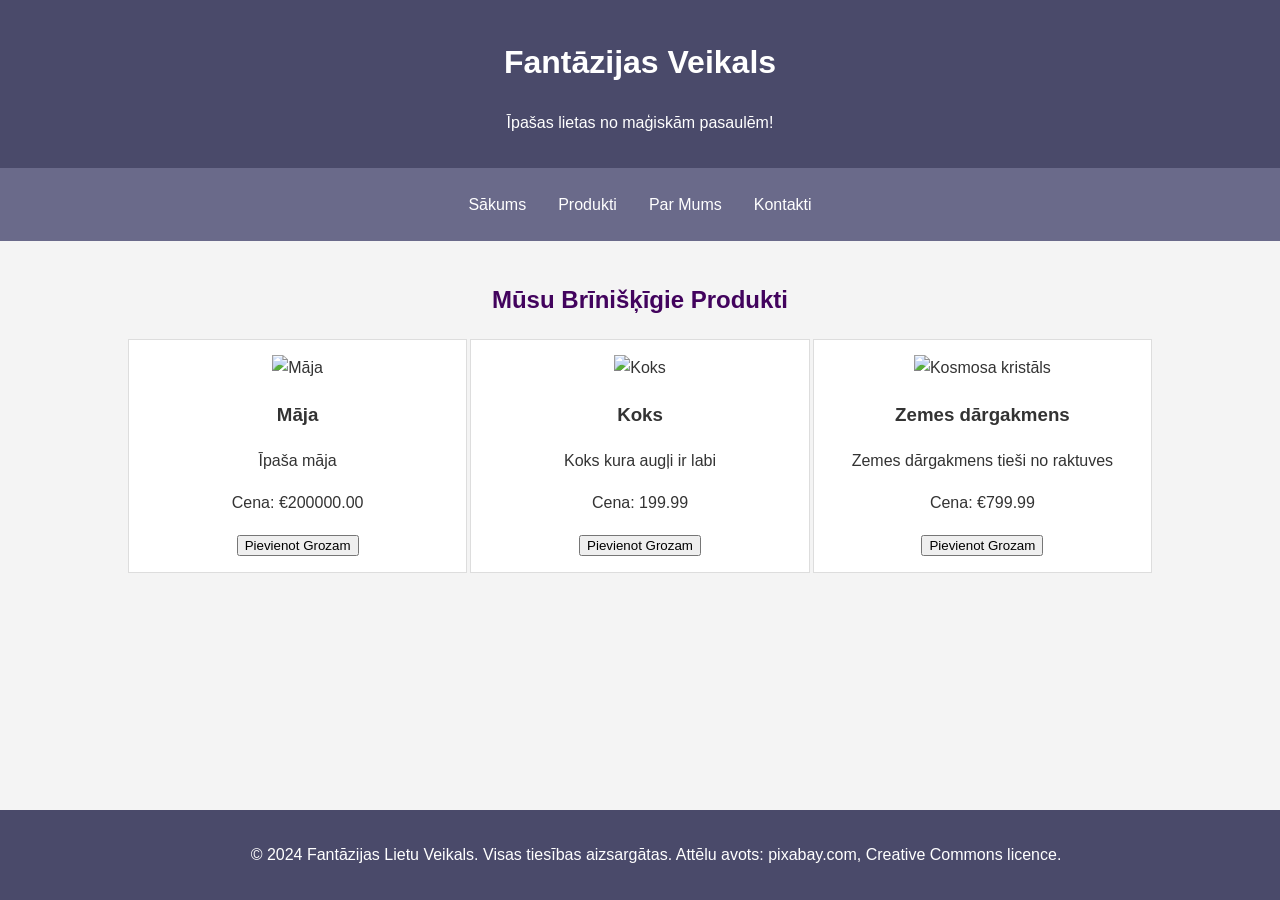
==== 10_04_2025/index.html @ 57e5005a "Add files via upload" ====
<!DOCTYPE html>
<html lang="en">

<head>
    <meta charset="UTF-8">
    <meta name="viewport" content="width=device-width, initial-scale=1.0">
    <title>Fantāzijas Veikals</title>
    <link rel="stylesheet" href="style.css">
</head>

<body>
    <header>
        <h1> Fantāzijas Veikals </h1>
        <p> Īpašas lietas no maģiskām pasaulēm!</p>
    </header>

    <nav>
        <a href="#">Sākums</a>
        <a href="#">Produkti</a>
        <a href="#">Par Mums</a>
        <a href="#">Kontakti</a>
    </nav>

    <div class="saturs">
        <h2>Mūsu Brīnišķīgie Produkti</h2>
        <div class="produkti">
            <div class="produkts">
                <img src="https://cdn.pixabay.com/photo/2014/11/21/17/17/house-540796_1280.jpg" height="250" alt="Māja">
                <h3>Māja</h3>
                <p>Īpaša māja</p>
                <p>Cena: €200000.00</p>
                <button>Pievienot Grozam</button>
            </div>

            <div class="produkts">
                <img src="https://cdn.pixabay.com/photo/2017/07/08/19/35/orange-tree-2485387_1280.jpg" height="250" alt="Koks">
                <h3>Koks</h3>
                <p>Koks kura augļi ir labi</p>
                <p>Cena: 199.99</p>
                <button>Pievienot Grozam</button>
            </div>

            <div class="produkts">
                <img src="https://cdn.pixabay.com/photo/2015/08/02/23/30/afghanite-872368_1280.jpg" height="250" alt="Kosmosa kristāls">
                <h3>Zemes dārgakmens</h3>
                <p>Zemes dārgakmens tieši no raktuves</p>
                <p>Cena: €799.99</p>
                <button>Pievienot Grozam</button>
            </div>
        </div>
    </div>

    <footer>
        <p>© 2024 Fantāzijas Lietu Veikals. Visas tiesības aizsargātas.
            Attēlu avots: pixabay.com, Creative Commons licence.</p>
    </footer>

</body>

</html>
---- 10_04_2025/style.css ----
body { 
    font-family: Arial, sans-serif; 
    line-height: 1.6; 
    margin: 0; 
    padding: 0; 
    background-color: #f4f4f4; 
    color: #333; 
} 
header { 
    background-color: #4a4a6a; 
    color: white; 
    text-align: center; 
    padding: 1rem; 
} 
h2 { 
    color: #42035d; 
    text-align: center; 
} 
nav { 
    background-color: #6a6a8a; 
    padding: 1rem; 
    display: flex; 
    justify-content: center; 
} 
.saturs { 
    width: 80%; 
    margin: auto; 
    overflow: hidden; 
    padding: 20px; 
} 
.produkti { 
    display: flex; 
    flex-wrap: wrap; 
    justify-content: space-between; 
} 
.produkts { 
    background-color: white; 
    border: 1px solid #ddd; 
    padding: 15px; 
    margin-bottom: 20px; 
    width: 30%; 
    text-align: center; 
} 
img { 
    max-width: 100%; 
    height: 200px; 
} 
footer { 
    background-color: #4a4a6a; 
    color: white; 
    text-align: center; 
    padding: 1rem; 
    position: fixed; 
    bottom: 0; 
    width: 100%; 
} 
nav { 
    background-color: #6a6a8a; 
    padding: 1rem; 
    display: flex; 
    justify-content: center; 
} 
nav a { 
    color: white; 
    text-decoration: none; 
    padding: 0.5rem 1rem; 
} 
nav a:hover { 
    background-color: #8a8aaa; 
}
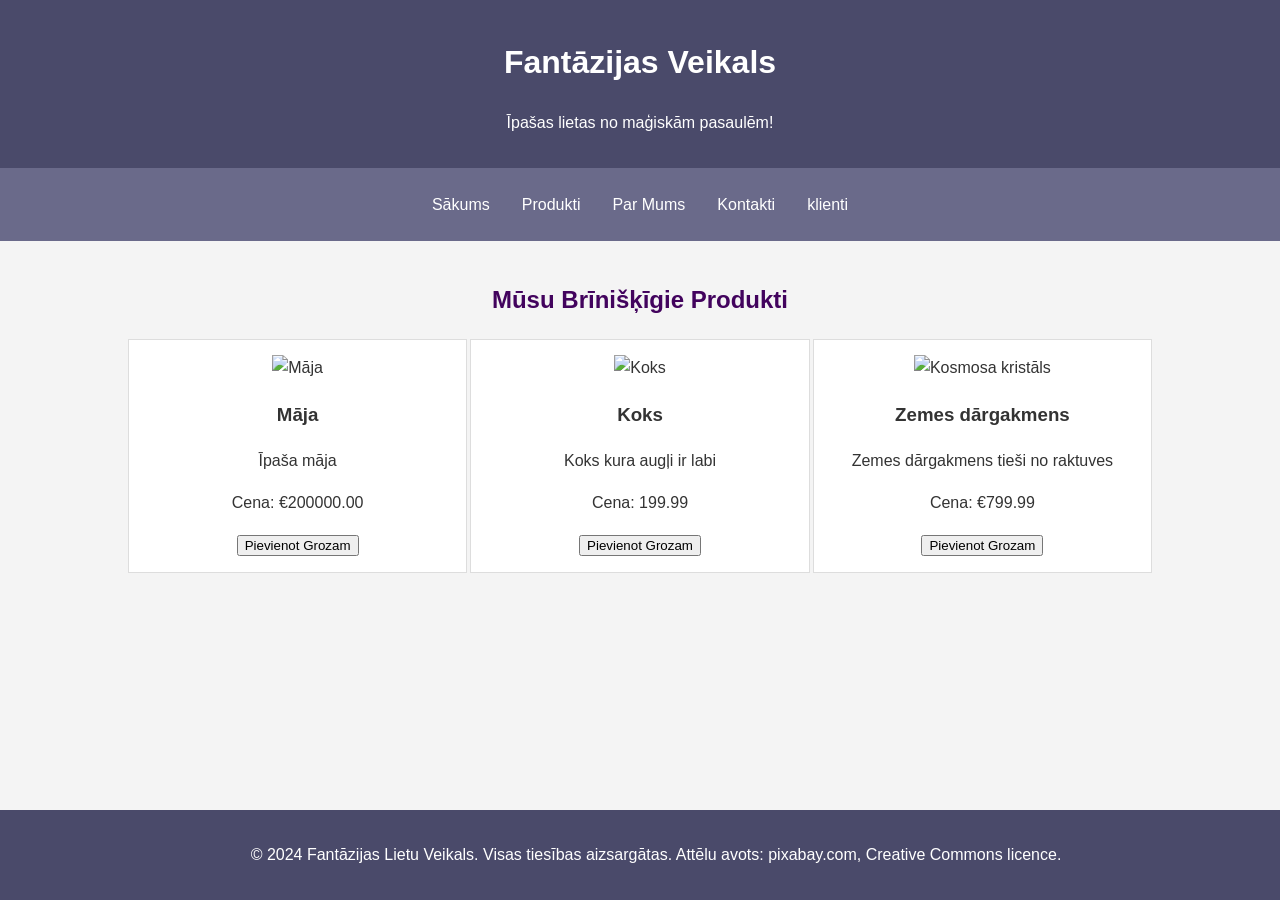
==== commit e5243d60: "Add files via upload" ====
--- a/10_04_2025/index.html
+++ b/10_04_2025/index.html
@@ -14,12 +14,13 @@
         <p> Īpašas lietas no maģiskām pasaulēm!</p>
     </header>
 
-    <nav>
-        <a href="#">Sākums</a>
-        <a href="#">Produkti</a>
-        <a href="#">Par Mums</a>
-        <a href="#">Kontakti</a>
-    </nav>
+    <nav> 
+        <a href="index.html">Sākums</a> 
+        <a href="produkti.html">Produkti</a> 
+        <a href="par_mums.html">Par Mums</a> 
+        <a href="kontakti.html">Kontakti</a> 
+        <a href="musu_kilenti.html">klienti</a>
+        </nav> 
 
     <div class="saturs">
         <h2>Mūsu Brīnišķīgie Produkti</h2>
--- a/10_04_2025/style.css
+++ b/10_04_2025/style.css
@@ -67,4 +67,7 @@
 } 
 nav a:hover { 
     background-color: #8a8aaa; 
-} +} 
+p:hover { 
+align-self: center;
+}
